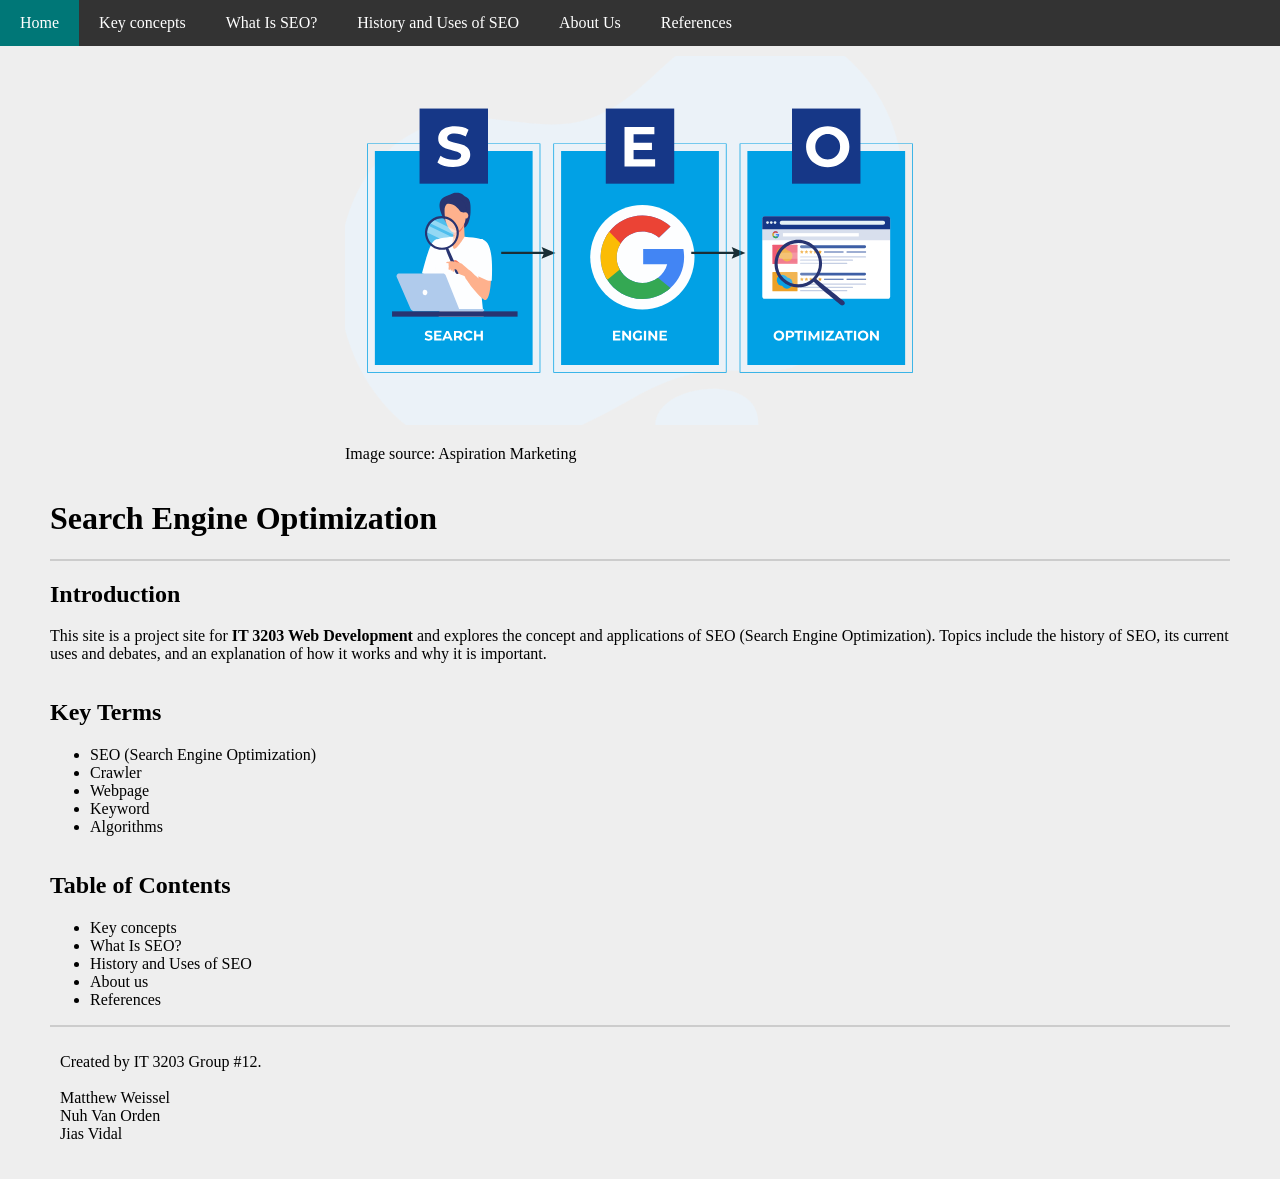
==== index.html @ b699e0ca "Update index.html" ====
<!DOCTYPE html>
<html lang="en-US">
<head>
  <meta charset="UTF-8">
  <meta name="viewport" content="width=device-width,initial-scale=1.0">
  <link rel="stylesheet" href="styles.css">
  <title>IT 3203 Group #12 Web Development Project</title>
</head>
<body>
  <nav class="menu">
    <ul>
      <li><a class="active" href="#">Home</a></li>
      <li><a href="./concepts.html">Key concepts</a></li>
      <li><a href="./topic1.html">What Is SEO?</a></li>
      <li><a href="./topic2.html">History and Uses of SEO</a></li>
      <li><a href="./about.html">About Us</a></li>
      <li><a href="./references.html">References</a></li>
    </ul>
  </nav>

  <div class="main">
    <header>
      <div class="img-panel img-panel-width">
        <div class="img-panel-left">
          <img src="what is SEO(HQ).svg" alt="Diagram illustrating SEO components">
          <p>Image source: <a href="https://aspiration.marketing/topics/seo">Aspiration Marketing</a></p>
        </div>
      </div>
      <a href="#"><h1>Search Engine Optimization</h1></a>
    </header>

    <section id="Abstract">
      <a href="#Abstract"><h2>Introduction</h2></a>
      <p>
        This site is a project site for <strong>IT 3203 Web Development</strong> and explores the concept
        and applications of SEO (Search Engine Optimization). Topics include the history of SEO, its
        current uses and debates, and an explanation of how it works and why it is important.
      </p>
    </section>

    <section id="Terminology">
      <a href="#Terminology"><h2>Key Terms</h2></a>
      <ul>
        <li>SEO (Search Engine Optimization)</li>
        <li>Crawler</li>
        <li>Webpage</li>
        <li>Keyword</li>
        <li>Algorithms</li>
      </ul>
    </section>

    <section id="Table-of-contents">
      <a href="#Table-of-contents"><h2>Table of Contents</h2></a>
      <ul>
        <li><a href="./concepts.html">Key concepts</a></li>
        <li><a href="./topic1.html">What Is SEO?</a></li>
        <li><a href="./topic2.html">History and Uses of SEO</a></li>
        <li><a href="./about.html">About us</a></li>
        <li><a href="./references.html">References</a></li>
      </ul>
      <p></p>
    </section>

    <footer>
      <p>
        Created by IT 3203 Group #12.<br><br>
        <a href="./about.html#Matthew-Weissel">Matthew Weissel</a><br>
        <a href="./about.html#Nuh-Van-Orden">Nuh Van Orden</a><br>
        <a href="./about.html#Jias-Vidal">Jias Vidal</a><br>
      </p>
    </footer>
  </div>

  <script src="scripts.js"></script>
</body>
</html>
---- styles.css ----
body
{
    font-family: Arial, sans-serif,  ;
    background-color: #EEEEEE;
    color: #000000;
    margin: 0;
    padding: 0;
    width: 100%;
    height: 100%;
}

a
{
    color: #000000;
    text-decoration: none;
}

a:hover
{
    color: #575757;
}

::selection, ::-moz-selection
{
    background-color: #333333;
    color: #00CCCC;
}

.main
{
    display: grid;
    padding: 10px 50px;
}

.main header
{
    border-bottom: 2px solid #CCCCCC;
}

.main footer
{
    border-top: 2px solid #CCCCCC;
    padding: 10px;
}

.menu
{
    width: 100%;
}

.menu ul
{
    display: flex;
    list-style: none;
    padding: 0;
    margin: 0;
    background-color: #333333;
}

.menu li
{
    position: relative;
}

.menu a
{
    display: block;
    padding: 14px 20px;
    color: #FFFFFF;
    text-decoration: none;
}

.menu a.active
{
    background-color: #007777;
}

.menu a:hover
{
    background-color: #575757;
}

.menu a.active:hover
{
    background-color: #00AAAA;
}

.img-panel
{
    display: flex;
    flex-direction: row;
    gap: 10px;
    margin: auto;
    width: 50%;
}

.img-panel-left
{
    flex: 2;
}

.img-panel-right
{
    display: flex;
    flex-direction: column;
    gap: 10px;
    flex: 1;
}

.img-panel-left img
{
    width: 100%;
    height: auto;
    object-fit: cover;
}

.img-panel-right img
{
    width: 100%;
    height: 50%;
    object-fit: cover;
}

.about-panel-stack
{
    display: flex;
    flex-direction: column;
    gap: 40px;
    max-width: 800px;
    margin: 0 auto;
    padding: 20px;
}

.about-panel
{
    display: flex;
    align-items: center;
    gap: 40px;
}

.about-panel-left img
{
    width: 100px;
    height: auto;
}

.about-panel-right
{
    flex: 1
}

.hanging-indent
{
    padding-left: 20px;
    text-indent: -20px;
}

.italic-name {
    font-style: italic;
}
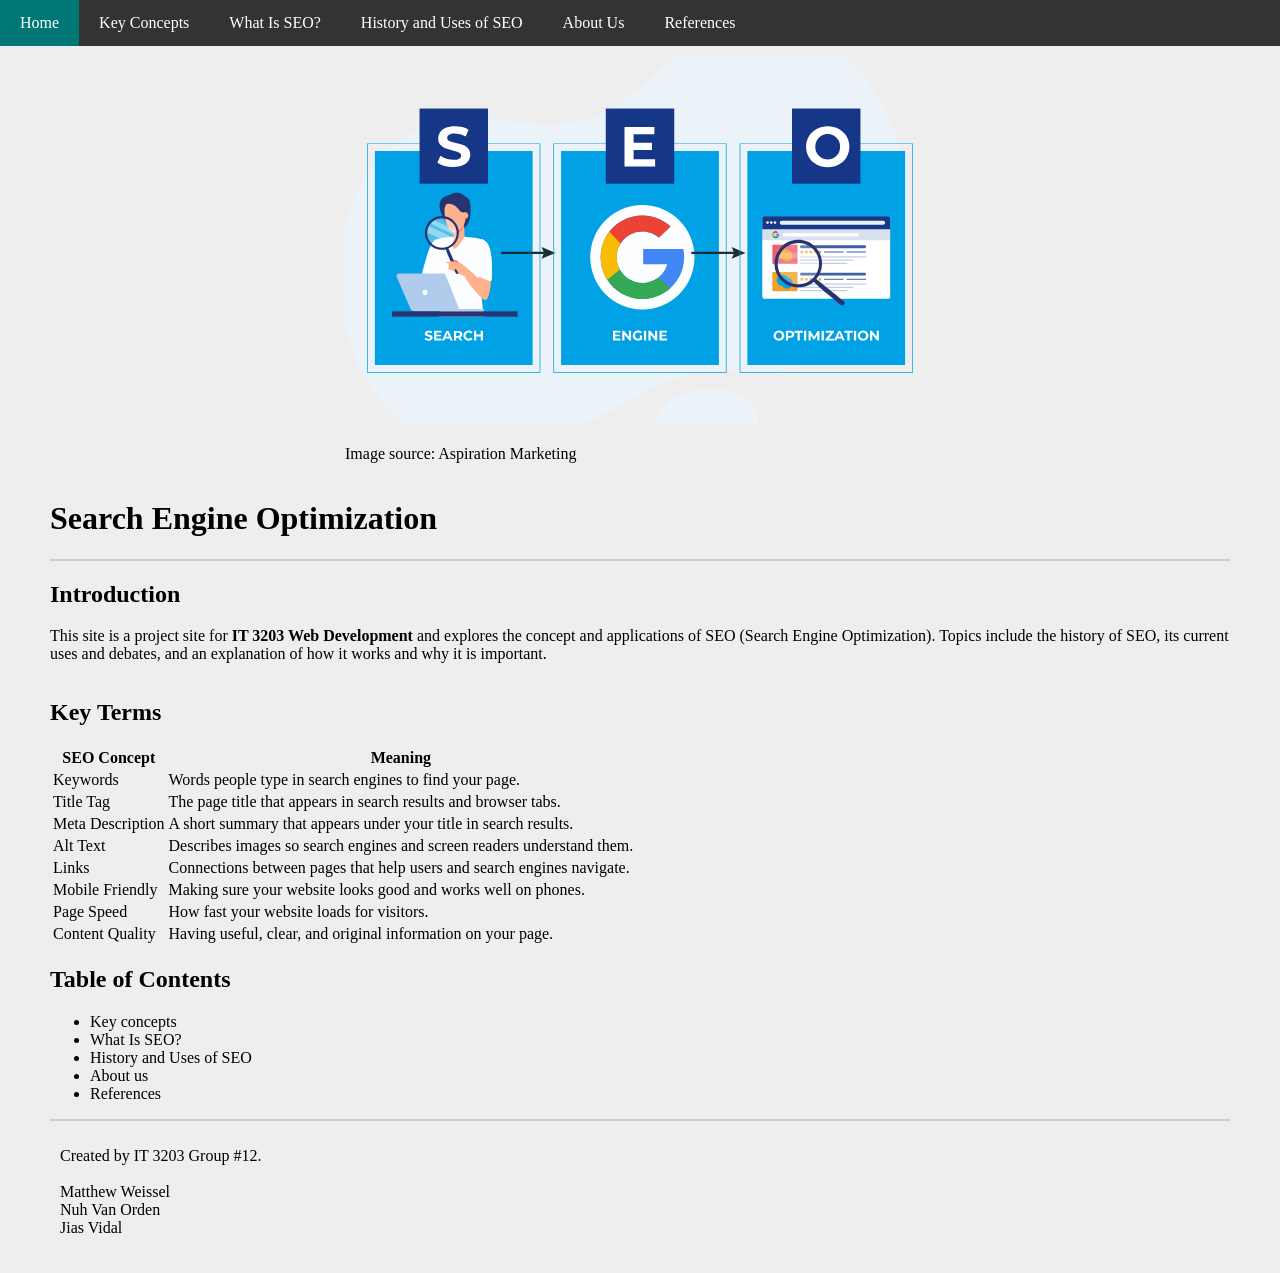
==== commit 613d158d: "Added content to topic pages and added a table" ====
--- a/index.html
+++ b/index.html
@@ -10,7 +10,7 @@
   <nav class="menu">
     <ul>
       <li><a class="active" href="#">Home</a></li>
-      <li><a href="./concepts.html">Key concepts</a></li>
+      <li><a href="./concepts.html">Key Concepts</a></li>
       <li><a href="./topic1.html">What Is SEO?</a></li>
       <li><a href="./topic2.html">History and Uses of SEO</a></li>
       <li><a href="./about.html">About Us</a></li>
@@ -22,7 +22,7 @@
     <header>
       <div class="img-panel img-panel-width">
         <div class="img-panel-left">
-          <img src="what is SEO(HQ).svg" alt="Diagram illustrating SEO components">
+          <img src="assets\what is SEO(HQ).svg" alt="Diagram illustrating SEO components">
           <p>Image source: <a href="https://aspiration.marketing/topics/seo">Aspiration Marketing</a></p>
         </div>
       </div>
@@ -40,13 +40,46 @@
 
     <section id="Terminology">
       <a href="#Terminology"><h2>Key Terms</h2></a>
-      <ul>
-        <li>SEO (Search Engine Optimization)</li>
-        <li>Crawler</li>
-        <li>Webpage</li>
-        <li>Keyword</li>
-        <li>Algorithms</li>
-      </ul>
+      <table>
+    <tbody>
+  <tr>
+    <th>SEO Concept</th>
+    <th>Meaning</th>
+  </tr>
+  <tr>
+    <td>Keywords</td>
+    <td>Words people type in search engines to find your page.</td>
+  </tr>
+  <tr>
+    <td>Title Tag</td>
+    <td>The page title that appears in search results and browser tabs.</td>
+  </tr>
+  <tr>
+    <td>Meta Description</td>
+    <td>A short summary that appears under your title in search results.</td>
+  </tr>
+  <tr>
+    <td>Alt Text</td>
+    <td>Describes images so search engines and screen readers understand them.</td>
+  </tr>
+  <tr>
+    <td>Links</td>
+    <td>Connections between pages that help users and search engines navigate.</td>
+  </tr>
+  <tr>
+    <td>Mobile Friendly</td>
+    <td>Making sure your website looks good and works well on phones.</td>
+  </tr>
+  <tr>
+    <td>Page Speed</td>
+    <td>How fast your website loads for visitors.</td>
+  </tr>
+  <tr>
+    <td>Content Quality</td>
+    <td>Having useful, clear, and original information on your page.</td>
+  </tr>
+</tbody>
+</table>
     </section>
 
     <section id="Table-of-contents">
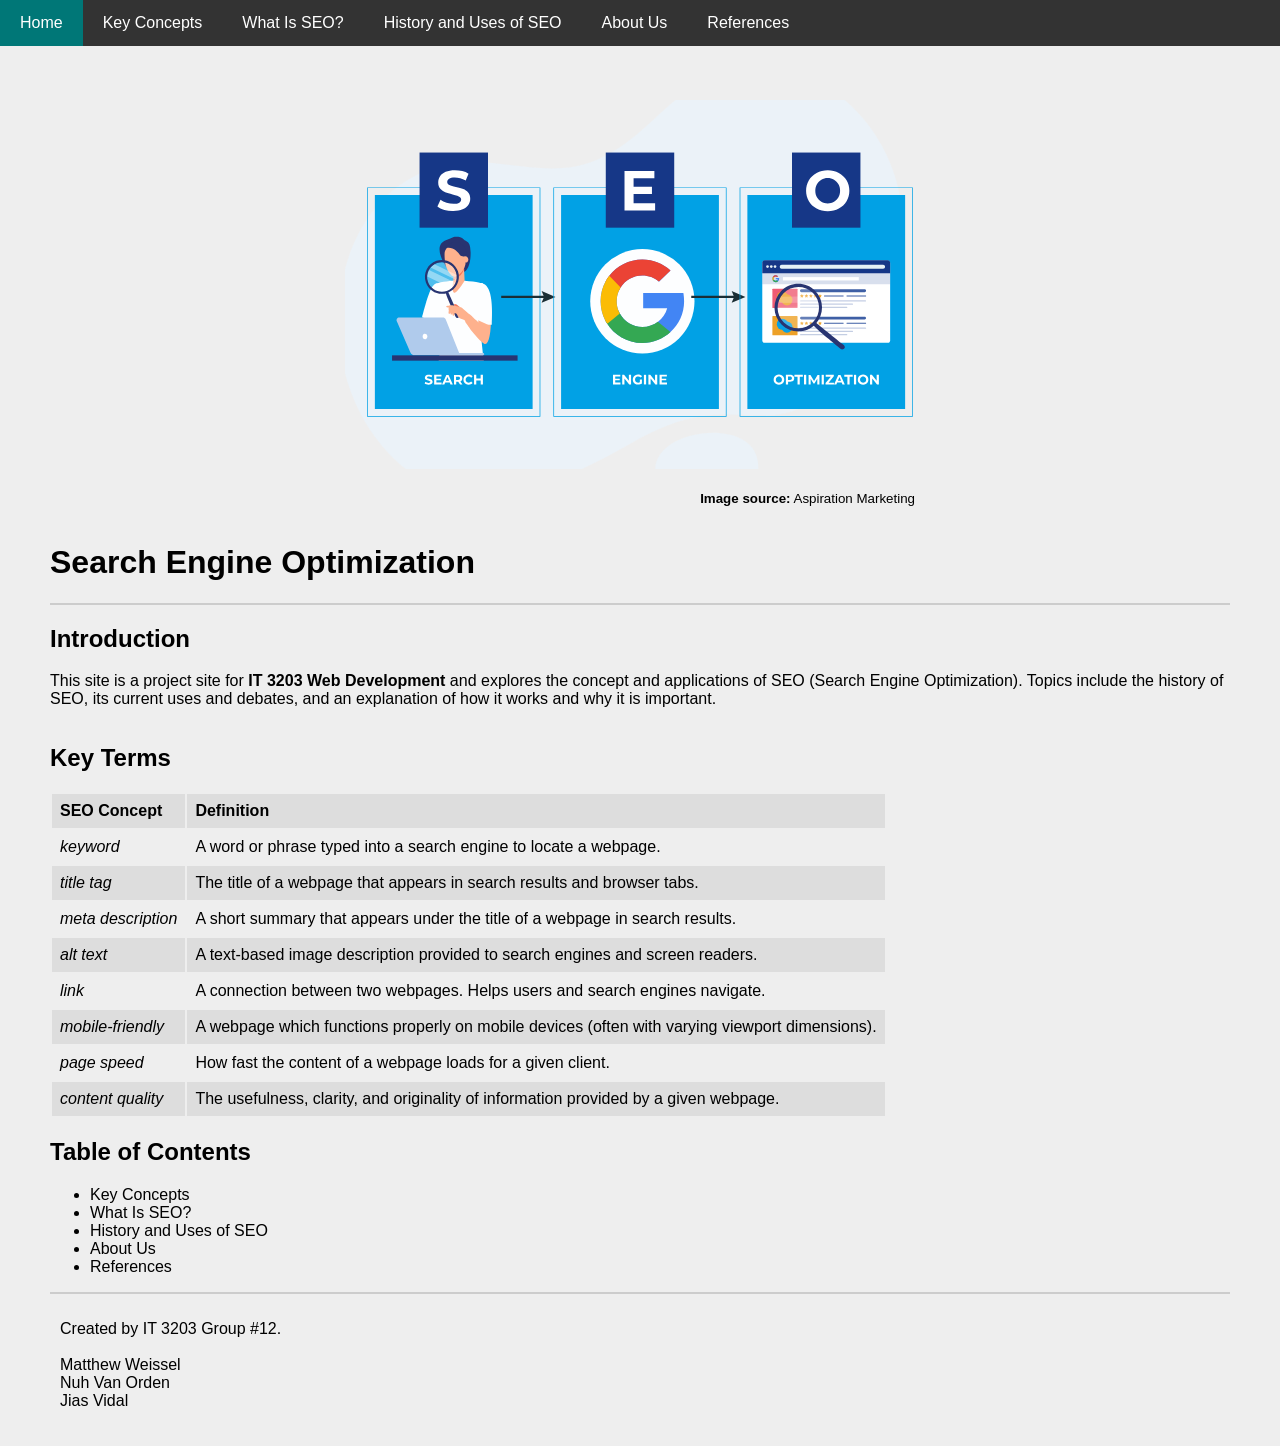
==== commit 540a16fd: "Menu fix" ====
--- a/index.html
+++ b/index.html
@@ -17,78 +17,77 @@
       <li><a href="./references.html">References</a></li>
     </ul>
   </nav>
-
   <div class="main">
     <header>
       <div class="img-panel img-panel-width">
+        <!--The image is a .SVG to use transparancy-->
         <div class="img-panel-left">
           <img src="assets\what is SEO(HQ).svg" alt="Diagram illustrating SEO components">
-          <p>Image source: <a href="https://aspiration.marketing/topics/seo">Aspiration Marketing</a></p>
+          <p class="img-label"><small><strong>Image source:</strong> <a href="https://aspiration.marketing/topics/seo" target="_blank">Aspiration Marketing</a></small></p>
         </div>
       </div>
       <a href="#"><h1>Search Engine Optimization</h1></a>
     </header>
-
-    <section id="Abstract">
-      <a href="#Abstract"><h2>Introduction</h2></a>
+    <section id="Introduction">
+      <a href="#Introduction"><h2>Introduction</h2></a>
       <p>
         This site is a project site for <strong>IT 3203 Web Development</strong> and explores the concept
         and applications of SEO (Search Engine Optimization). Topics include the history of SEO, its
         current uses and debates, and an explanation of how it works and why it is important.
       </p>
     </section>
-
-    <section id="Terminology">
-      <a href="#Terminology"><h2>Key Terms</h2></a>
+    <section id="Key-Terms">
+      <a href="#Key-Terms"><h2>Key Terms</h2></a>
       <table>
-    <tbody>
-  <tr>
-    <th>SEO Concept</th>
-    <th>Meaning</th>
-  </tr>
-  <tr>
-    <td>Keywords</td>
-    <td>Words people type in search engines to find your page.</td>
-  </tr>
-  <tr>
-    <td>Title Tag</td>
-    <td>The page title that appears in search results and browser tabs.</td>
-  </tr>
-  <tr>
-    <td>Meta Description</td>
-    <td>A short summary that appears under your title in search results.</td>
-  </tr>
-  <tr>
-    <td>Alt Text</td>
-    <td>Describes images so search engines and screen readers understand them.</td>
-  </tr>
-  <tr>
-    <td>Links</td>
-    <td>Connections between pages that help users and search engines navigate.</td>
-  </tr>
-  <tr>
-    <td>Mobile Friendly</td>
-    <td>Making sure your website looks good and works well on phones.</td>
-  </tr>
-  <tr>
-    <td>Page Speed</td>
-    <td>How fast your website loads for visitors.</td>
-  </tr>
-  <tr>
-    <td>Content Quality</td>
-    <td>Having useful, clear, and original information on your page.</td>
-  </tr>
-</tbody>
-</table>
+      <!--Placeholder to use a table style-->
+      <tbody>
+        <tr>
+          <th>SEO Concept</th>
+          <th>Definition</th>
+        </tr>
+        <tr>
+          <td><span class="italic">keyword</span></td>
+          <td>A word or phrase typed into a search engine to locate a webpage.</td>
+        </tr>
+        <tr>
+          <td><span class="italic">title tag</span></td>
+          <td>The title of a webpage that appears in search results and browser tabs.</td>
+        </tr>
+        <tr>
+          <td><span class="italic">meta description</span></td>
+          <td>A short summary that appears under the title of a webpage in search results.</td>
+        </tr>
+        <tr>
+          <td><span class="italic">alt text</span></td>
+          <td>A text-based image description provided to search engines and screen readers.</td>
+        </tr>
+        <tr>
+          <td><span class="italic">link</span></td>
+          <td>A connection between two webpages. Helps users and search engines navigate.</td>
+        </tr>
+        <tr>
+          <td><span class="italic">mobile-friendly</span></td>
+          <td>A webpage which functions properly on mobile devices (often with varying viewport dimensions).</td>
+        </tr>
+        <tr>
+          <td><span class="italic">page speed</span></td>
+          <td>How fast the content of a webpage loads for a given client.</td>
+        </tr>
+        <tr>
+          <td><span class="italic">content quality</span></td>
+          <td>The usefulness, clarity, and originality of information provided by a given webpage.</td>
+        </tr>
+      </tbody>
+      </table>
     </section>
-
-    <section id="Table-of-contents">
-      <a href="#Table-of-contents"><h2>Table of Contents</h2></a>
+    <section id="Table-of-Contents">
+      <a href="#Table-of-Contents"><h2>Table of Contents</h2></a>
       <ul>
-        <li><a href="./concepts.html">Key concepts</a></li>
+        <!--Will be updated later with a better feature like a pop out window-->
+        <li><a href="./concepts.html">Key Concepts</a></li>
         <li><a href="./topic1.html">What Is SEO?</a></li>
         <li><a href="./topic2.html">History and Uses of SEO</a></li>
-        <li><a href="./about.html">About us</a></li>
+        <li><a href="./about.html">About Us</a></li>
         <li><a href="./references.html">References</a></li>
       </ul>
       <p></p>
--- a/styles.css
+++ b/styles.css
@@ -1,12 +1,17 @@
 body
 {
-    font-family: Arial, sans-serif,  ;
+    font-family: Arial, sans-serif;
     background-color: #EEEEEE;
     color: #000000;
     margin: 0;
     padding: 0;
     width: 100%;
     height: 100%;
+}
+
+section
+{
+    scroll-margin-top: 50px;
 }
 
 a
@@ -20,6 +25,22 @@
     color: #575757;
 }
 
+table tr:nth-child(odd)
+{
+    background-color: #DDDDDD;
+}
+
+table th, table td
+{
+    padding: 8px;
+    text-align: left;
+}
+
+dl dd
+{
+    padding-bottom: 10px;
+}
+
 ::selection, ::-moz-selection
 {
     background-color: #333333;
@@ -29,7 +50,10 @@
 .main
 {
     display: grid;
-    padding: 10px 50px;
+    padding-left: 50px;
+    padding-right: 50px;
+    padding-top: 100px;
+    padding-bottom: 10px;
 }
 
 .main header
@@ -45,7 +69,11 @@
 
 .menu
 {
+    position: fixed;
+    top: 0;
     width: 100%;
+    height: 50px;
+    overflow: hidden;
 }
 
 .menu ul
@@ -83,6 +111,12 @@
 .menu a.active:hover
 {
     background-color: #00AAAA;
+}
+
+.img-label
+{
+    text-align: right;
+    padding-right: 20px;
 }
 
 .img-panel
@@ -155,6 +189,7 @@
     text-indent: -20px;
 }
 
-.italic-name {
+.italic
+{
     font-style: italic;
-}
+}
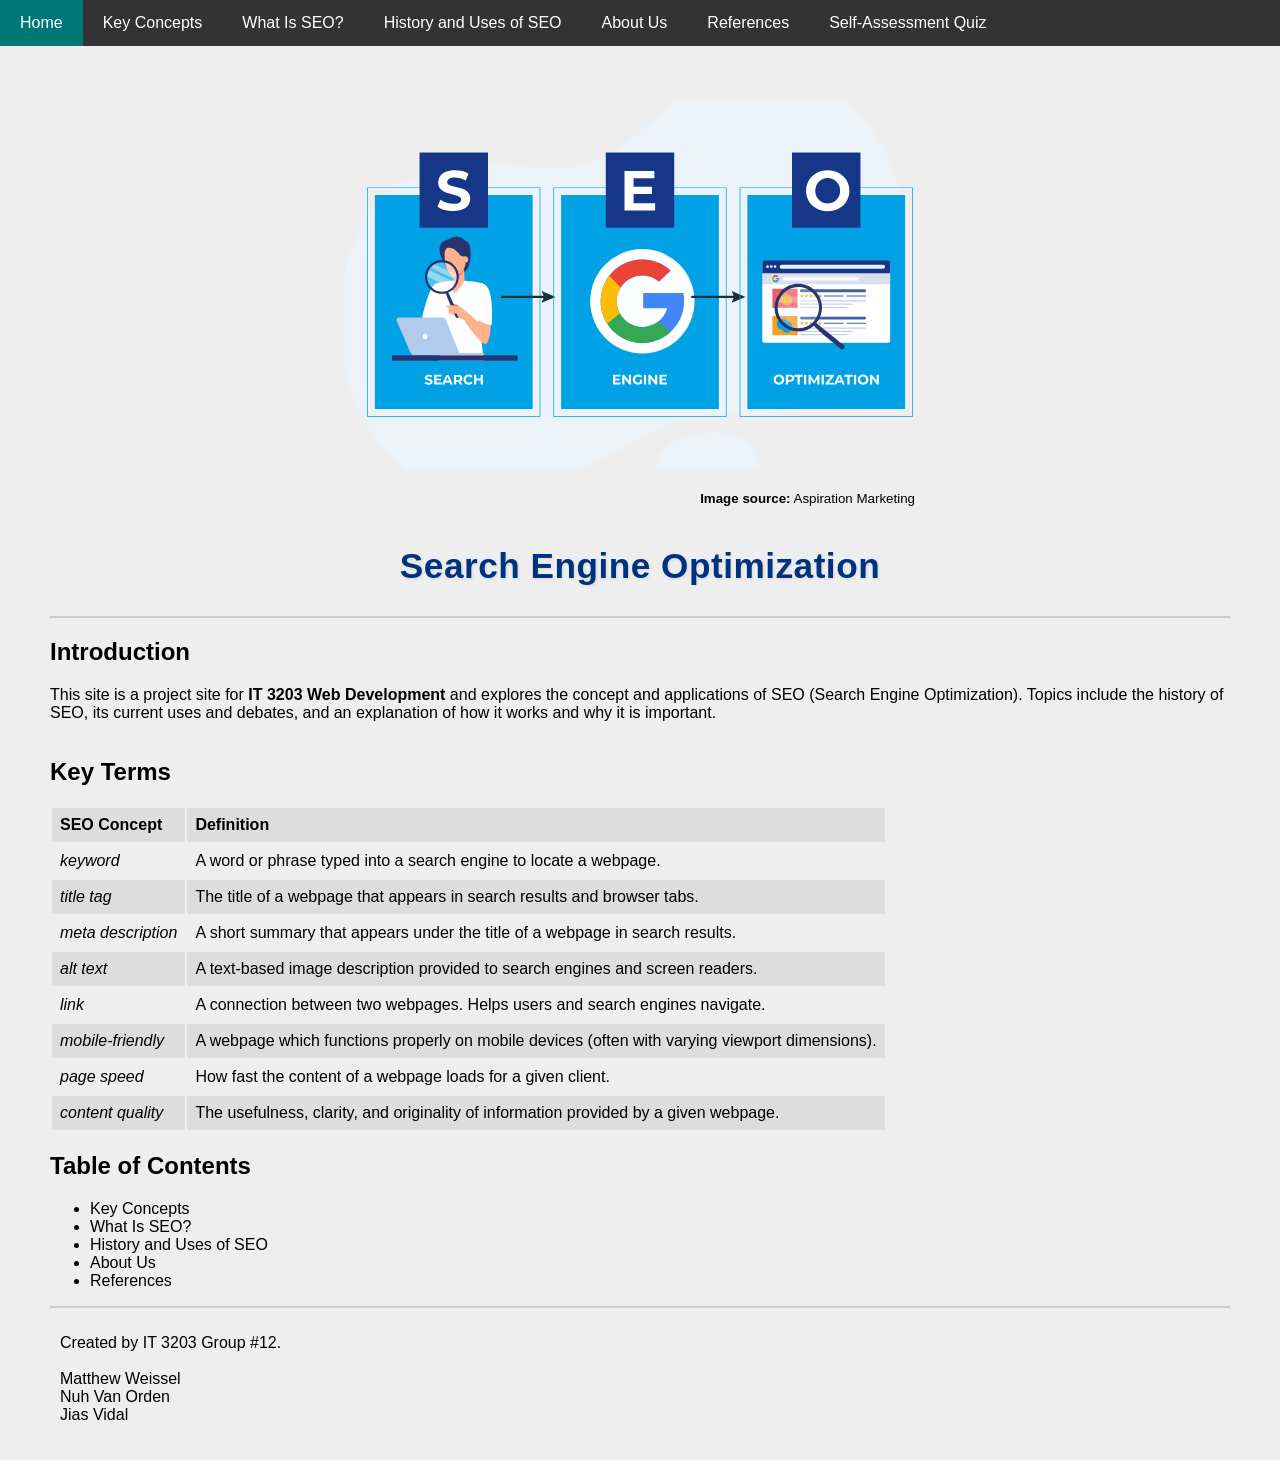
==== commit 372c39d3: "Quiz added" ====
--- a/index.html
+++ b/index.html
@@ -15,6 +15,7 @@
       <li><a href="./topic2.html">History and Uses of SEO</a></li>
       <li><a href="./about.html">About Us</a></li>
       <li><a href="./references.html">References</a></li>
+      <li><a href="./quiz.html">Self-Assessment Quiz</a></li>
     </ul>
   </nav>
   <div class="main">
--- a/styles.css
+++ b/styles.css
@@ -192,4 +192,86 @@
 .italic
 {
     font-style: italic;
-}+}
+h1 {
+text-align: center;
+color: #00337f;
+font-size: 2.2em;
+letter-spacing: 0.5px;
+text-shadow: 1px 1px 3px rgba(0,0,0,0.1);
+margin-bottom: 30px;
+}
+form {
+    max-width: 700px;
+    margin: 20px auto;
+    background: white;
+    padding: 25px 40px;
+    border-radius: 15px;
+    box-shadow: 0 4px 10px rgba(0,0,0,0.1);
+}
+input[type="text"] {
+    width: 80%;
+    padding: 8px;
+    border-radius: 6px;
+    border: 1px solid #ccc;
+    margin-top: 6px;
+}
+label {
+    display: block;
+    margin: 8px 0;
+    cursor: pointer;
+    line-height: 1.4;
+}
+
+.btn {
+    background: linear-gradient(135deg, #004aad, #005eff);
+    color: white;
+    border: none;
+    padding: 12px 25px;
+    font-size: 16px;
+    border-radius: 10px;
+    cursor: pointer;
+    margin-right: 10px;
+    transition: background 0.3s ease, transform 0.1s ease;
+}
+
+.btn:hover {
+    background: linear-gradient(135deg, #003480, #0040b8);
+    transform: scale(1.02);
+}
+
+.result {
+    margin-top: 25px;
+    padding: 20px;
+    border-radius: 12px;
+    background: #f5f8ff;
+    border: 1px solid #d4e0ff;
+    font-size: 1em;
+    line-height: 1.6;
+}
+
+.correct {
+    color: #1b8a00;
+    font-weight: 600;
+}
+
+.incorrect {
+    color: #d10000;
+    font-weight: 600;
+}
+
+.score {
+    font-size: 1.2em;
+    margin-top: 10px;
+    font-weight: 600;
+}
+
+.pass {
+    color: #1b8a00;
+    font-weight: bold;
+}
+
+.fail {
+    color: #d10000;
+    font-weight: bold;
+}
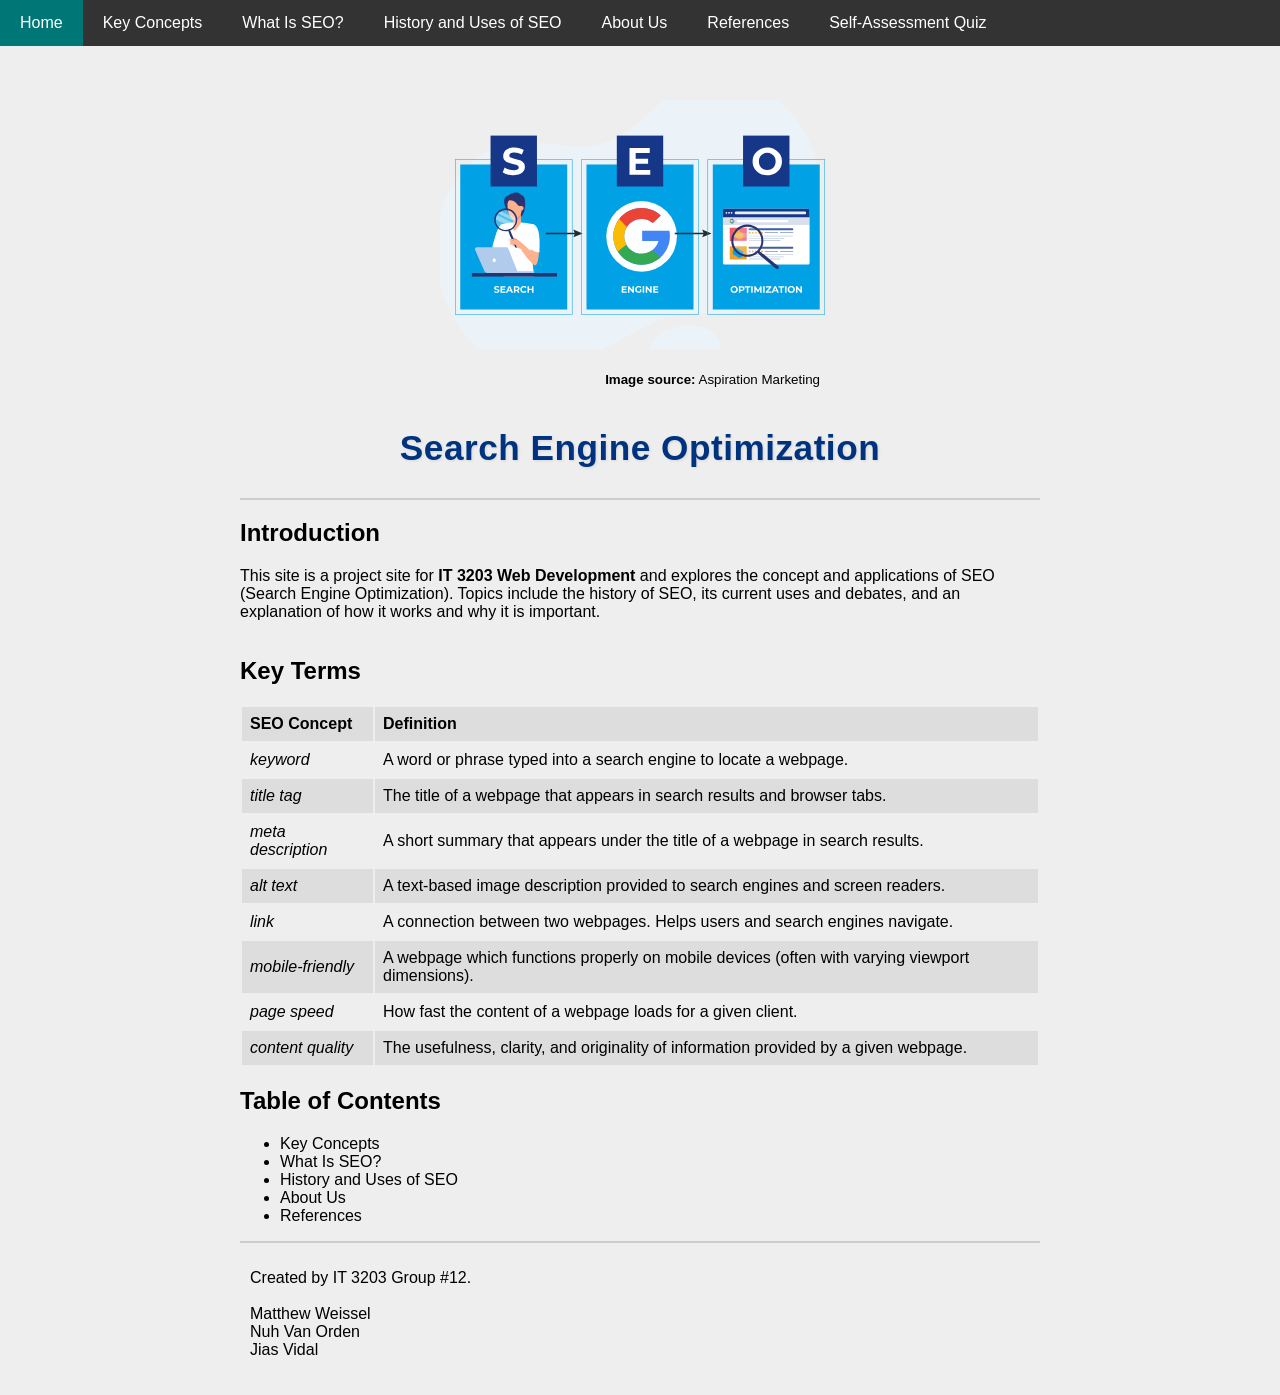
==== commit e2a822a7: "Added content to topic1.html" ====
--- a/index.html
+++ b/index.html
@@ -20,10 +20,10 @@
   </nav>
   <div class="main">
     <header>
-      <div class="img-panel img-panel-width">
+      <div class="img-panel">
         <!--The image is a .SVG to use transparancy-->
         <div class="img-panel-left">
-          <img src="assets\what is SEO(HQ).svg" alt="Diagram illustrating SEO components">
+          <img src="assets/what is SEO(HQ).svg" alt="Diagram illustrating SEO components">
           <p class="img-label"><small><strong>Image source:</strong> <a href="https://aspiration.marketing/topics/seo" target="_blank">Aspiration Marketing</a></small></p>
         </div>
       </div>
--- a/styles.css
+++ b/styles.css
@@ -36,9 +36,19 @@
     text-align: left;
 }
 
-dl dd
-{
-    padding-bottom: 10px;
+dl
+{
+    margin: 10px auto;
+}
+
+dt
+{
+    margin-top: 40px;
+}
+
+dd
+{
+    margin-left: 0;
 }
 
 ::selection, ::-moz-selection
@@ -50,10 +60,9 @@
 .main
 {
     display: grid;
-    padding-left: 50px;
-    padding-right: 50px;
-    padding-top: 100px;
-    padding-bottom: 10px;
+    max-width: 800px;
+    margin: 0 auto;
+    padding: 100px 50px 10px 50px;
 }
 
 .main header
@@ -119,6 +128,30 @@
     padding-right: 20px;
 }
 
+.img-label-inverted
+{
+    text-align: left;
+    padding-left: 20px;
+}
+
+.img-box
+{
+  width: 400px;
+  height: 200px;
+  background-color: #FFFFFF;
+  display: flex;
+  justify-content: center;
+  align-items: center;
+  overflow: hidden;
+}
+
+.img-box img
+{
+  max-width: 100%;
+  max-height: 100%;
+  object-fit: contain;
+}
+
 .img-panel
 {
     display: flex;
@@ -155,7 +188,7 @@
     object-fit: cover;
 }
 
-.about-panel-stack
+.multi-panel-stack
 {
     display: flex;
     flex-direction: column;
@@ -165,22 +198,62 @@
     padding: 20px;
 }
 
-.about-panel
+.multi-panel
 {
     display: flex;
     align-items: center;
     gap: 40px;
 }
 
-.about-panel-left img
+.multi-panel-left img
 {
     width: 100px;
     height: auto;
 }
 
-.about-panel-right
+.multi-panel-right
 {
     flex: 1
+}
+
+.desc-panel
+{
+    display: flex;
+    align-items: /*stretch;*/ center;
+    gap: 1em;
+    border: 1px solid #CCCCCC;
+    border-radius: 8px;
+    padding: 0.5em 1em;
+    background-color: #F9F9F9;
+}
+
+.desc-panel-left
+{
+    display: flex;
+    flex-direction: column;
+    align-items: flex-end;
+    min-width: 100px;
+}
+
+.desc-panel-left img
+{
+    width: 256px;
+    height: 256px;
+    object-fit: cover;
+    border-radius: 6px;
+    margin-bottom: 0.5em;
+}
+
+.desc-panel-right
+{
+    flex: 1;
+    /*display: flex;*/
+    /*align-items: center;*/
+    /*justify-content: flex-start;*/
+    padding: 0.75em;
+    background-color: #EEEEEE;
+    border: 1px solid #CCCCCC;
+    border-radius: 4px;
 }
 
 .hanging-indent
@@ -193,6 +266,7 @@
 {
     font-style: italic;
 }
+
 h1 {
 text-align: center;
 color: #00337f;
@@ -201,6 +275,7 @@
 text-shadow: 1px 1px 3px rgba(0,0,0,0.1);
 margin-bottom: 30px;
 }
+
 form {
     max-width: 700px;
     margin: 20px auto;
@@ -209,6 +284,7 @@
     border-radius: 15px;
     box-shadow: 0 4px 10px rgba(0,0,0,0.1);
 }
+
 input[type="text"] {
     width: 80%;
     padding: 8px;
@@ -216,6 +292,7 @@
     border: 1px solid #ccc;
     margin-top: 6px;
 }
+
 label {
     display: block;
     margin: 8px 0;
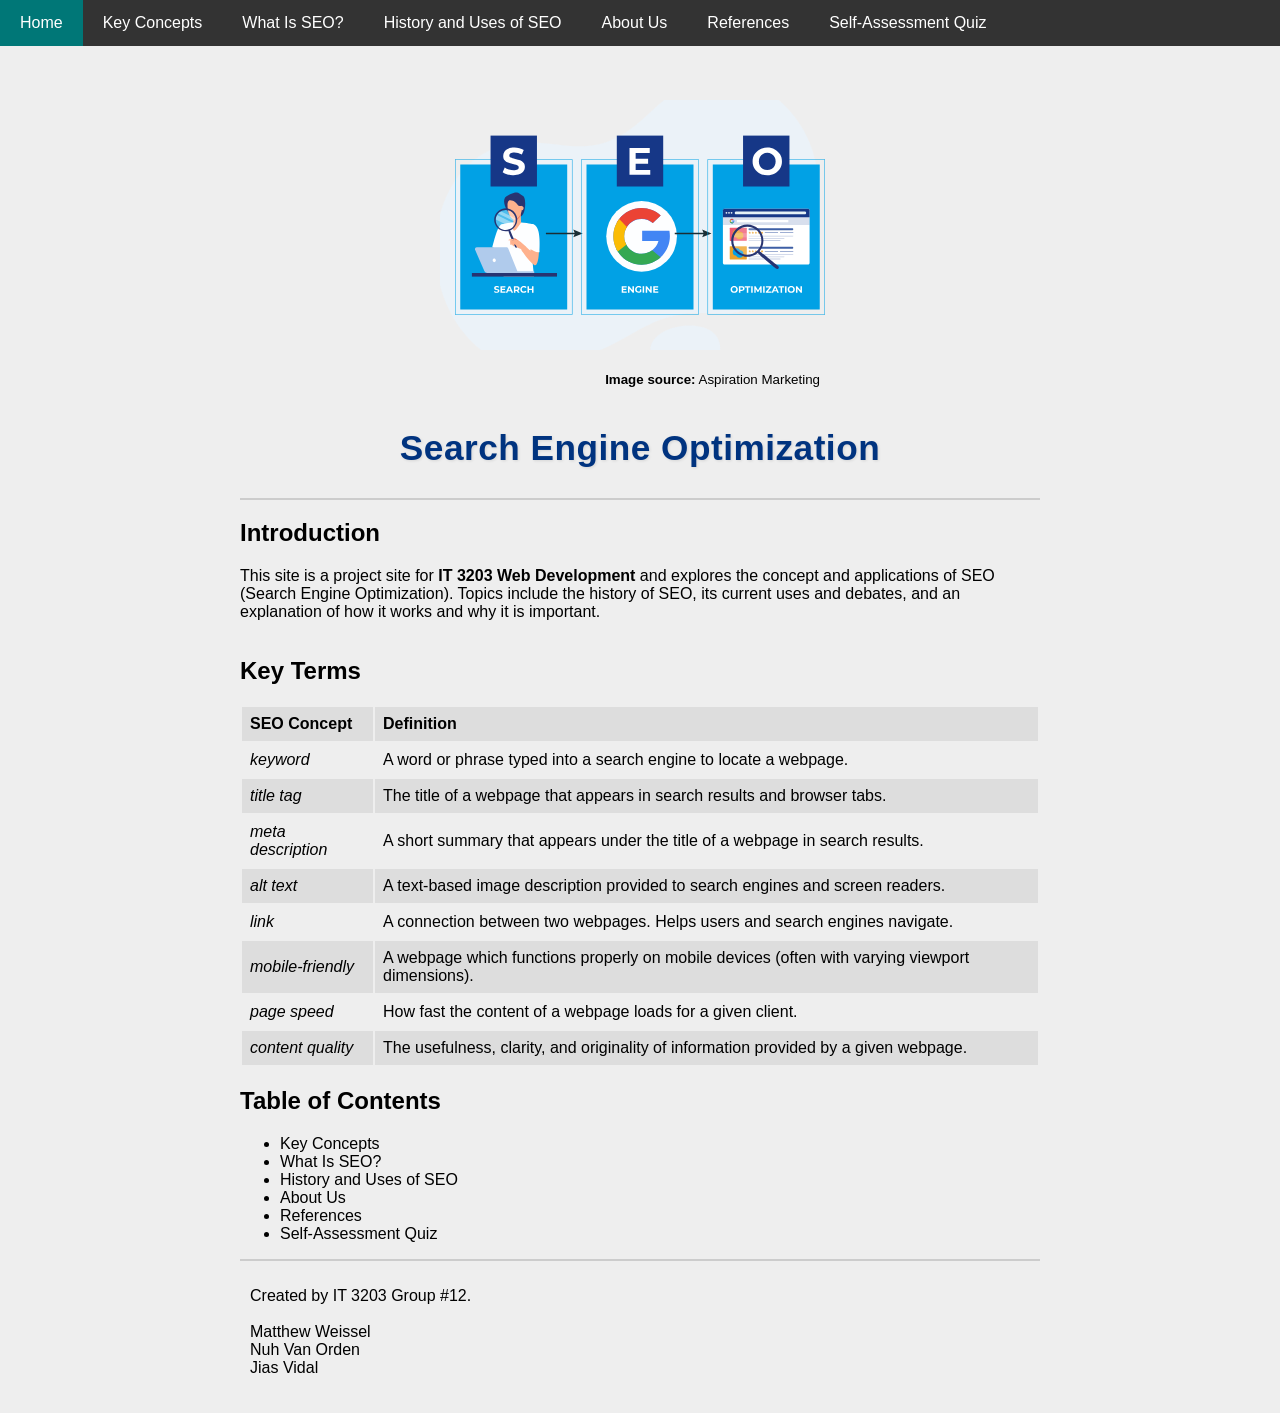
==== commit 1db1bb4a: "TOC update" ====
--- a/index.html
+++ b/index.html
@@ -90,6 +90,7 @@
         <li><a href="./topic2.html">History and Uses of SEO</a></li>
         <li><a href="./about.html">About Us</a></li>
         <li><a href="./references.html">References</a></li>
+        <li><a href="./quiz.html">Self-Assessment Quiz</a></li>
       </ul>
       <p></p>
     </section>
--- a/styles.css
+++ b/styles.css
@@ -1,5 +1,5 @@
-body
-{
+/* ===== Base ===== */
+body {
     font-family: Arial, sans-serif;
     background-color: #EEEEEE;
     color: #000000;
@@ -9,75 +9,35 @@
     height: 100%;
 }
 
-section
-{
-    scroll-margin-top: 50px;
-}
-
-a
-{
-    color: #000000;
-    text-decoration: none;
-}
-
-a:hover
-{
-    color: #575757;
-}
-
-table tr:nth-child(odd)
-{
-    background-color: #DDDDDD;
-}
-
-table th, table td
-{
-    padding: 8px;
-    text-align: left;
-}
-
-dl
-{
-    margin: 10px auto;
-}
-
-dt
-{
-    margin-top: 40px;
-}
-
-dd
-{
-    margin-left: 0;
-}
-
-::selection, ::-moz-selection
-{
+::selection,
+::-moz-selection {
     background-color: #333333;
     color: #00CCCC;
 }
 
-.main
-{
+/* ===== Layout ===== */
+.main {
     display: grid;
     max-width: 800px;
     margin: 0 auto;
     padding: 100px 50px 10px 50px;
 }
 
-.main header
-{
+.main header {
     border-bottom: 2px solid #CCCCCC;
 }
 
-.main footer
-{
+.main footer {
     border-top: 2px solid #CCCCCC;
     padding: 10px;
 }
 
-.menu
-{
+section {
+    scroll-margin-top: 50px;
+}
+
+/* ===== Navigation ===== */
+.menu {
     position: fixed;
     top: 0;
     width: 100%;
@@ -85,8 +45,7 @@
     overflow: hidden;
 }
 
-.menu ul
-{
+.menu ul {
     display: flex;
     list-style: none;
     padding: 0;
@@ -94,102 +53,74 @@
     background-color: #333333;
 }
 
-.menu li
-{
+.menu li {
     position: relative;
 }
 
-.menu a
-{
+.menu a {
     display: block;
     padding: 14px 20px;
     color: #FFFFFF;
     text-decoration: none;
 }
 
-.menu a.active
-{
-    background-color: #007777;
-}
-
-.menu a:hover
-{
-    background-color: #575757;
-}
-
-.menu a.active:hover
-{
-    background-color: #00AAAA;
-}
-
-.img-label
-{
-    text-align: right;
-    padding-right: 20px;
-}
-
-.img-label-inverted
-{
-    text-align: left;
-    padding-left: 20px;
-}
-
-.img-box
-{
-  width: 400px;
-  height: 200px;
-  background-color: #FFFFFF;
-  display: flex;
-  justify-content: center;
-  align-items: center;
-  overflow: hidden;
-}
-
-.img-box img
-{
-  max-width: 100%;
-  max-height: 100%;
-  object-fit: contain;
-}
-
-.img-panel
-{
-    display: flex;
-    flex-direction: row;
-    gap: 10px;
-    margin: auto;
-    width: 50%;
-}
-
-.img-panel-left
-{
-    flex: 2;
-}
-
-.img-panel-right
-{
-    display: flex;
-    flex-direction: column;
-    gap: 10px;
-    flex: 1;
-}
-
-.img-panel-left img
-{
+.menu a.active { background-color: #007777; color: #FFFFFF; }
+.menu a:hover { background-color: #575757; color: #FFFFFF; }
+.menu a:focus { background-color: #575757; color: #FFFFFF; }
+.menu a.active:hover { background-color: #00AAAA; color: #FFFFFF; }
+
+/* ===== Typography & Utilities ===== */
+a { color: #000000; text-decoration: none; }
+a:hover { color: #575757; }
+
+h1 {
+    text-align: center;
+    color: #00337f;
+    font-size: 2.2em;
+    letter-spacing: 0.5px;
+    text-shadow: 1px 1px 3px rgba(0,0,0,0.1);
+    margin-bottom: 30px;
+}
+
+.hanging-indent { padding-left: 20px; text-indent: -20px; }
+.italic { font-style: italic; }
+
+table tr:nth-child(odd) { background-color: #DDDDDD; }
+table th, table td { padding: 8px; text-align: left; }
+
+dl { margin: 10px auto; }
+dt { margin-top: 40px; }
+dd { margin-left: 0; }
+
+/* ===== Images & Panels ===== */
+.img-box {
+    width: 100%;
+    max-width: 400px;
+    background-color: #FFFFFF;
+    display: flex;
+    justify-content: center;
+    align-items: center;
+    overflow: hidden;
+}
+
+.img-box img {
     width: 100%;
     height: auto;
-    object-fit: cover;
-}
-
-.img-panel-right img
-{
-    width: 100%;
-    height: 50%;
-    object-fit: cover;
-}
-
-.multi-panel-stack
-{
+    max-width: 100%;
+    object-fit: contain;
+    display: block;
+}
+
+.img-label { text-align: right; padding-right: 20px; }
+.img-label-inverted { text-align: left; padding-left: 20px; }
+
+.img-panel { display: flex; flex-direction: row; gap: 10px; margin: auto; width: 50%; }
+.img-panel-left { flex: 2; }
+.img-panel-right { display:flex; flex-direction:column; gap:10px; flex:1; }
+.img-panel-left img { width: 100%; height: auto; object-fit: cover; }
+.img-panel-right img { width: 100%; height: auto; object-fit: cover; }
+
+.multi-panel-stack {
     display: flex;
     flex-direction: column;
     gap: 40px;
@@ -198,28 +129,18 @@
     padding: 20px;
 }
 
-.multi-panel
-{
+.multi-panel { display: flex; align-items: center; gap: 40px; }
+.multi-panel-left img {
+    width: 100%;
+    max-width: 320px; /* increase default visual size on larger screens */
+    height: auto;
+    display: block;
+}
+.multi-panel-right { flex: 1; }
+
+.desc-panel {
     display: flex;
     align-items: center;
-    gap: 40px;
-}
-
-.multi-panel-left img
-{
-    width: 100px;
-    height: auto;
-}
-
-.multi-panel-right
-{
-    flex: 1
-}
-
-.desc-panel
-{
-    display: flex;
-    align-items: /*stretch;*/ center;
     gap: 1em;
     border: 1px solid #CCCCCC;
     border-radius: 8px;
@@ -227,55 +148,31 @@
     background-color: #F9F9F9;
 }
 
-.desc-panel-left
-{
+.desc-panel-left {
     display: flex;
     flex-direction: column;
     align-items: flex-end;
     min-width: 100px;
 }
 
-.desc-panel-left img
-{
-    width: 256px;
-    height: 256px;
+.desc-panel-left img {
+    width: 100%;
+    max-width: 256px;
+    height: auto;
     object-fit: cover;
     border-radius: 6px;
     margin-bottom: 0.5em;
 }
 
-.desc-panel-right
-{
+.desc-panel-right {
     flex: 1;
-    /*display: flex;*/
-    /*align-items: center;*/
-    /*justify-content: flex-start;*/
     padding: 0.75em;
     background-color: #EEEEEE;
     border: 1px solid #CCCCCC;
     border-radius: 4px;
 }
 
-.hanging-indent
-{
-    padding-left: 20px;
-    text-indent: -20px;
-}
-
-.italic
-{
-    font-style: italic;
-}
-
-h1 {
-text-align: center;
-color: #00337f;
-font-size: 2.2em;
-letter-spacing: 0.5px;
-text-shadow: 1px 1px 3px rgba(0,0,0,0.1);
-margin-bottom: 30px;
-}
-
+/* ===== Forms & Buttons ===== */
 form {
     max-width: 700px;
     margin: 20px auto;
@@ -293,12 +190,7 @@
     margin-top: 6px;
 }
 
-label {
-    display: block;
-    margin: 8px 0;
-    cursor: pointer;
-    line-height: 1.4;
-}
+label { display: block; margin: 8px 0; cursor: pointer; line-height: 1.4; }
 
 .btn {
     background: linear-gradient(135deg, #004aad, #005eff);
@@ -312,10 +204,7 @@
     transition: background 0.3s ease, transform 0.1s ease;
 }
 
-.btn:hover {
-    background: linear-gradient(135deg, #003480, #0040b8);
-    transform: scale(1.02);
-}
+.btn:hover { background: linear-gradient(135deg, #003480, #0040b8); transform: scale(1.02); }
 
 .result {
     margin-top: 25px;
@@ -327,28 +216,25 @@
     line-height: 1.6;
 }
 
-.correct {
-    color: #1b8a00;
-    font-weight: 600;
-}
-
-.incorrect {
-    color: #d10000;
-    font-weight: 600;
-}
-
-.score {
-    font-size: 1.2em;
-    margin-top: 10px;
-    font-weight: 600;
-}
-
-.pass {
-    color: #1b8a00;
-    font-weight: bold;
-}
-
-.fail {
-    color: #d10000;
-    font-weight: bold;
-}
+.correct { color: #1b8a00; font-weight: 600; }
+.incorrect { color: #d10000; font-weight: 600; }
+.score { font-size: 1.2em; margin-top: 10px; font-weight: 600; }
+.pass { color: #1b8a00; font-weight: bold; }
+.fail { color: #d10000; font-weight: bold; }
+
+/* ===== Small utilities (used to replace inline styles) ===== */
+.object-contain { object-fit: contain; }
+.object-position-top-left { object-position: top left; }
+.multi-panel--start { align-items: flex-start; }
+.pb-10 { padding-bottom: 10px; }
+.pt-20 { padding-top: 20px; }
+.img-auto { max-width: 100%; width: auto; height: auto; display: block; object-fit: contain; }
+.dt-tight { margin-top: -10px; }
+
+/* Make image sizes a bit smaller on narrow screens */
+@media (max-width: 520px) {
+    .img-box { max-width: 280px; }
+    .multi-panel-left img { max-width: 220px; }
+    .desc-panel-left img { max-width: 220px; }
+}
+
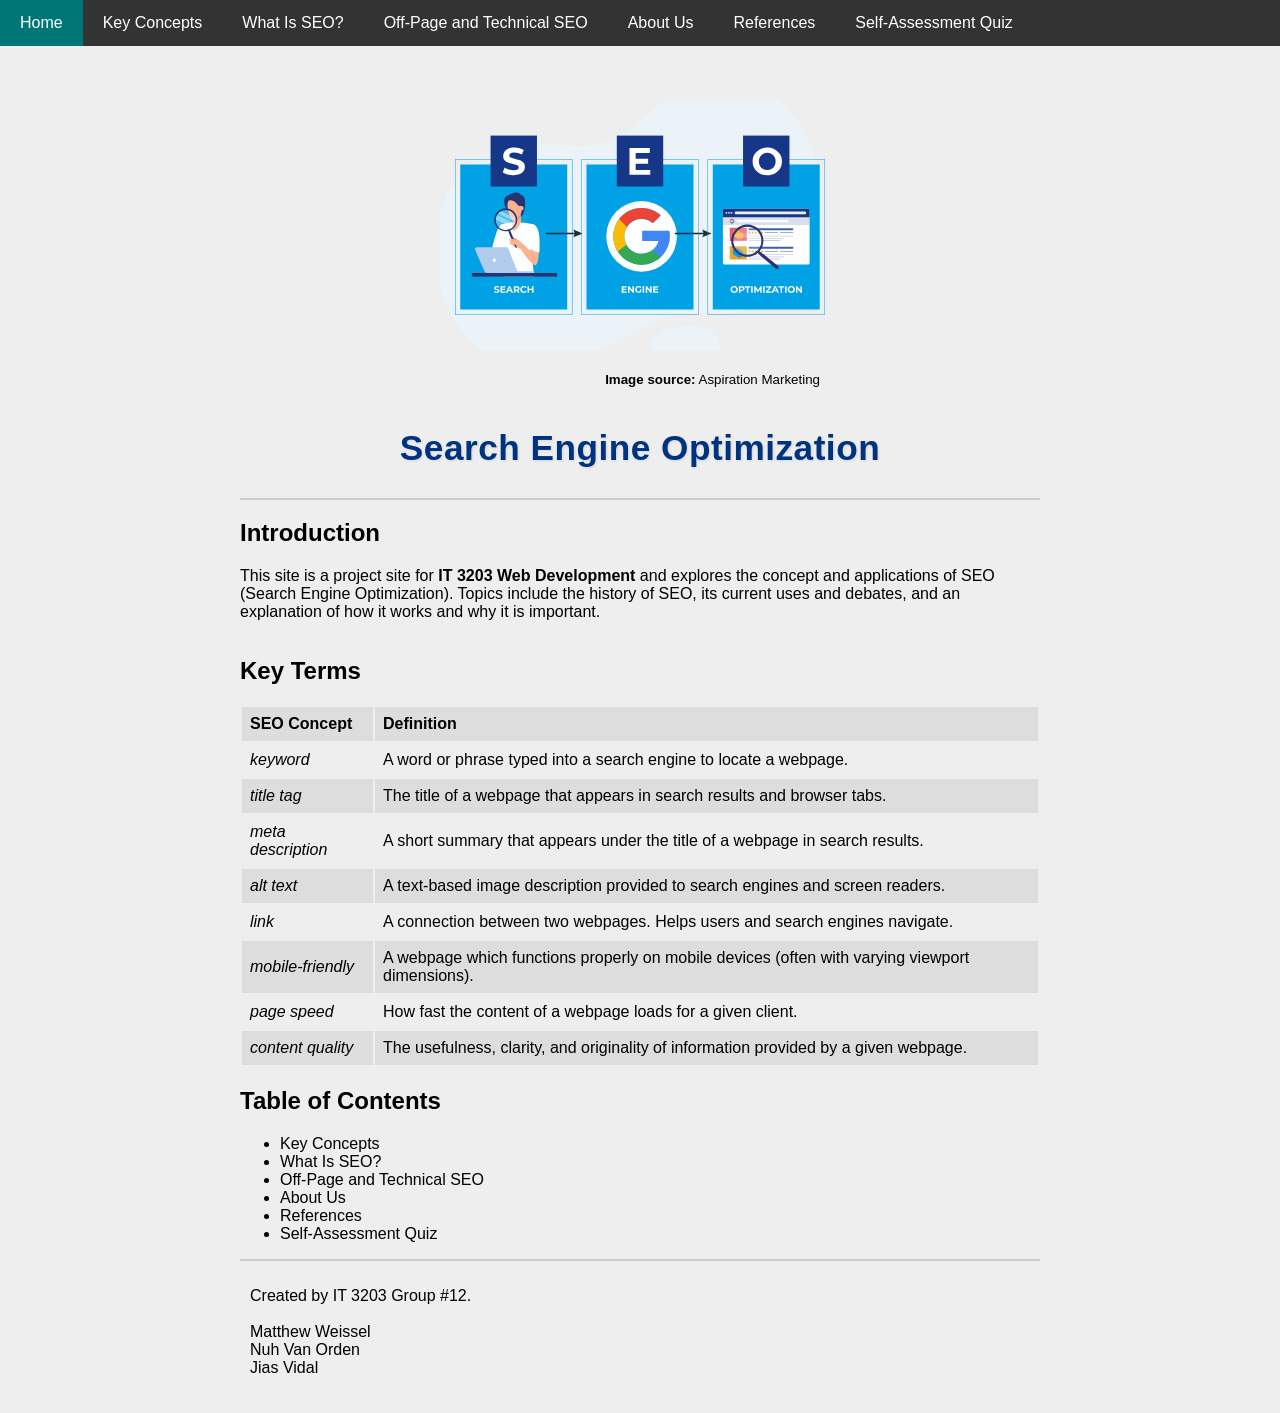
==== commit 38c962cd: "Mobile Menu Button Added and Content Added to Topic 2" ====
--- a/index.html
+++ b/index.html
@@ -8,11 +8,12 @@
 </head>
 <body>
   <nav class="menu">
+      <button class="hamburger" type="button">☰</button>
     <ul>
       <li><a class="active" href="#">Home</a></li>
       <li><a href="./concepts.html">Key Concepts</a></li>
       <li><a href="./topic1.html">What Is SEO?</a></li>
-      <li><a href="./topic2.html">History and Uses of SEO</a></li>
+      <li><a href="./topic2.html">Off-Page and Technical SEO</a></li>
       <li><a href="./about.html">About Us</a></li>
       <li><a href="./references.html">References</a></li>
       <li><a href="./quiz.html">Self-Assessment Quiz</a></li>
@@ -87,7 +88,7 @@
         <!--Will be updated later with a better feature like a pop out window-->
         <li><a href="./concepts.html">Key Concepts</a></li>
         <li><a href="./topic1.html">What Is SEO?</a></li>
-        <li><a href="./topic2.html">History and Uses of SEO</a></li>
+        <li><a href="./topic2.html">Off-Page and Technical SEO</a></li>
         <li><a href="./about.html">About Us</a></li>
         <li><a href="./references.html">References</a></li>
         <li><a href="./quiz.html">Self-Assessment Quiz</a></li>
--- a/styles.css
+++ b/styles.css
@@ -191,6 +191,19 @@
 }
 
 label { display: block; margin: 8px 0; cursor: pointer; line-height: 1.4; }
+
+fieldset {
+    margin-bottom: 28px;
+    padding: 15px;
+    border: 1px solid #ccc;
+    border-radius: 6px;
+}
+
+fieldset legend {
+    padding: 0 8px;
+    font-weight: bold;
+    color: #00337f;
+}
 
 .btn {
     background: linear-gradient(135deg, #004aad, #005eff);
@@ -216,6 +229,44 @@
     line-height: 1.6;
 }
 
+/* Content sections styling */
+.content-section {
+    margin: 30px 0;
+    padding: 20px;
+    background-color: #FFFFFF;
+    border-left: 4px solid #007777;
+    border-radius: 4px;
+}
+
+.content-section h2 {
+    color: #00337f;
+    margin-top: 0;
+    padding-bottom: 10px;
+    border-bottom: 2px solid #DDDDDD;
+}
+
+.content-section h3 {
+    color: #00337f;
+    margin-top: 20px;
+    margin-bottom: 10px;
+    font-size: 1.15em;
+}
+
+.content-section p {
+    line-height: 1.7;
+    margin: 12px 0;
+}
+
+.content-section ul {
+    margin: 15px 0;
+    padding-left: 25px;
+}
+
+.content-section ul li {
+    margin: 10px 0;
+    line-height: 1.6;
+}
+
 .correct { color: #1b8a00; font-weight: 600; }
 .incorrect { color: #d10000; font-weight: 600; }
 .score { font-size: 1.2em; margin-top: 10px; font-weight: 600; }
@@ -232,9 +283,221 @@
 .dt-tight { margin-top: -10px; }
 
 /* Make image sizes a bit smaller on narrow screens */
-@media (max-width: 520px) {
-    .img-box { max-width: 280px; }
-    .multi-panel-left img { max-width: 220px; }
-    .desc-panel-left img { max-width: 220px; }
-}
-
+@media (max-width: 725px) {
+    /* Layout adjustments */
+    .main {
+        padding: 60px 15px 10px 15px;
+    }
+
+    /* Typography */
+    h1 {
+        font-size: 1.8em;
+        margin-bottom: 20px;
+    }
+
+    h2 {
+        font-size: 1.4em;
+        margin: 15px 0;
+    }
+
+    h3 {
+        font-size: 1.1em;
+    }
+
+    /* Images */
+    .img-box { max-width: 100%; }
+    .img-panel { width: 100%; }
+    .img-panel-left { flex: 1; }
+    .img-panel-right { flex: 1; }
+    
+    .multi-panel {
+        flex-direction: column;
+        gap: 20px;
+    }
+
+    .multi-panel-left img { max-width: 100%; }
+    .desc-panel-left img { max-width: 100%; }
+
+    /* Panels */
+    .desc-panel {
+        flex-direction: column;
+        padding: 1em;
+        gap: 0.5em;
+    }
+
+    .desc-panel-left {
+        align-items: center;
+        min-width: auto;
+    }
+
+    .desc-panel-left img {
+        max-width: 280px;
+    }
+
+    /* Tables */
+    table {
+        font-size: 0.9em;
+    }
+
+    table th, table td {
+        padding: 6px 4px;
+    }
+
+    /* Content sections on mobile */
+    .content-section {
+        margin: 20px 0;
+        padding: 15px;
+    }
+
+    .content-section h2 {
+        font-size: 1.3em;
+    }
+
+    .content-section h3 {
+        font-size: 1.05em;
+    }
+
+    /* Forms */
+    form {
+        padding: 20px;
+        margin: 10px 0;
+    }
+
+    input[type="text"] {
+        width: 100%;
+        padding: 10px;
+        box-sizing: border-box;
+    }
+
+    fieldset {
+        margin-bottom: 20px;
+        padding: 12px;
+    }
+
+    .btn {
+        padding: 10px 16px;
+        font-size: 14px;
+        margin-right: 5px;
+        width: 100%;
+        box-sizing: border-box;
+        margin-bottom: 8px;
+    }
+
+    /* Lists and spacing */
+    dl {
+        margin: 5px 0;
+    }
+
+    dt {
+        margin-top: 20px;
+    }
+
+    /* Menu link sizes for better touch targets */
+    .menu ul li a {
+        padding: 12px 15px;
+        font-size: 16px;
+    }
+}
+
+/* Hide hamburger on desktop */
+.hamburger {
+  display: none;
+}
+
+/* Mobile menu */
+@media (max-width: 725px) {
+  .menu {
+    height: auto;
+    overflow: visible;
+  }
+
+  .hamburger {
+    display: block;
+    background: none;
+    border: none;
+    color: rgb(0, 0, 0);
+    font-size: 28px;
+    padding: 10px;
+    cursor: pointer;
+    position: relative;
+    z-index: 1001;
+  }
+
+  .menu ul {
+    position: absolute;
+    top: 50px;
+    left: 0;
+    display: none;
+    flex-direction: column;
+    background: #333333;
+    width: 100%;
+    margin: 0;
+    padding: 0;
+    list-style: none;
+    z-index: 1000;
+  }
+
+  .menu ul.show {
+    display: flex;
+  }
+
+  .menu ul li {
+    text-align: center;
+    padding: 10px 0;
+  }
+
+  .menu ul li a {
+    display: block;
+    color: #FFFFFF;
+    padding: 10px 20px;
+    text-decoration: none;
+  }
+
+  .menu ul li a:hover {
+    background-color: #575757;
+    color: #FFFFFF;
+  }
+
+  /* Additional mobile optimizations */
+  .menu ul li a.active {
+    background-color: #007777;
+  }
+
+  .main header {
+    padding-bottom: 10px;
+    margin-bottom: 15px;
+  }
+
+  .main footer {
+    padding: 15px 10px;
+    font-size: 0.9em;
+  }
+
+  section {
+    margin-bottom: 20px;
+  }
+
+  /* Improve readability on mobile */
+  body {
+    font-size: 16px;
+  }
+
+  p {
+    line-height: 1.6;
+    margin: 10px 0;
+  }
+
+  /* Touch-friendly button size */
+  .result {
+    margin-top: 15px;
+    padding: 15px;
+    font-size: 0.95em;
+  }
+
+  label {
+    font-size: 15px;
+    padding: 8px 0;
+  }
+}
+
+
